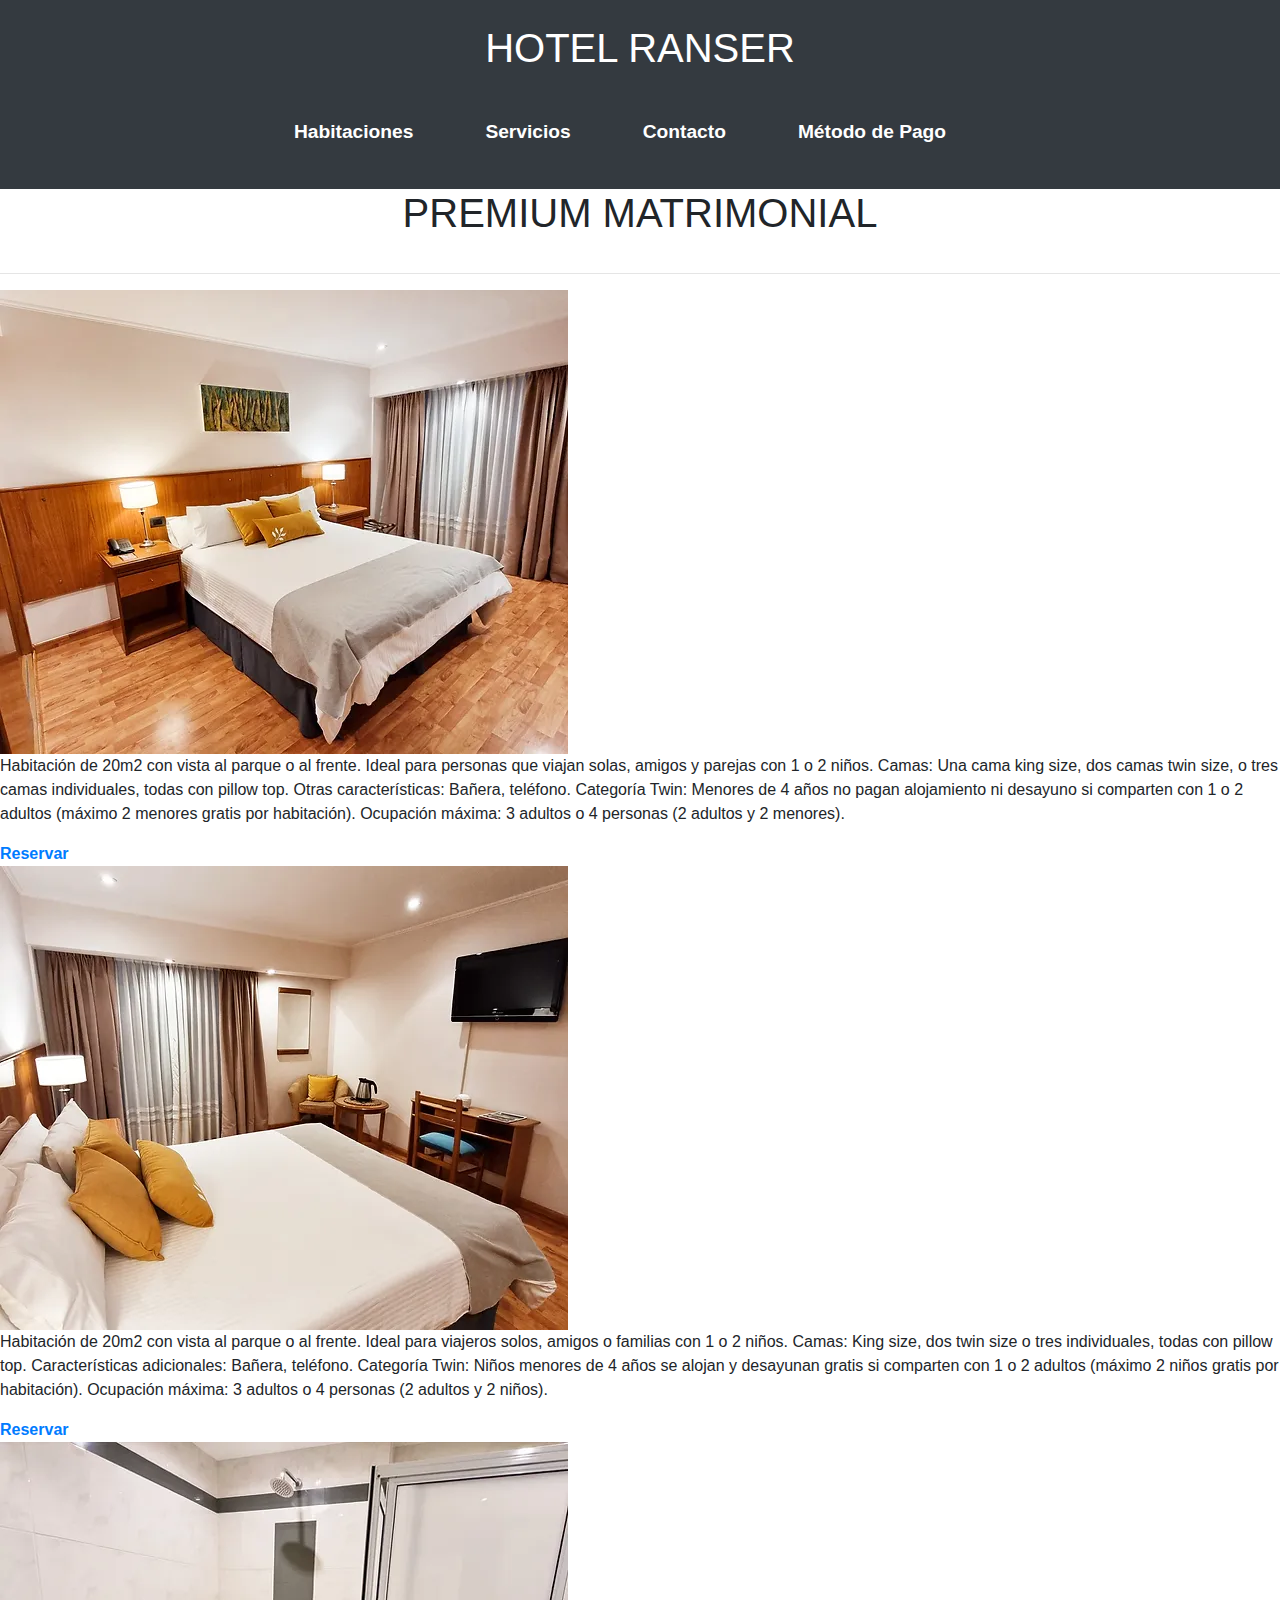
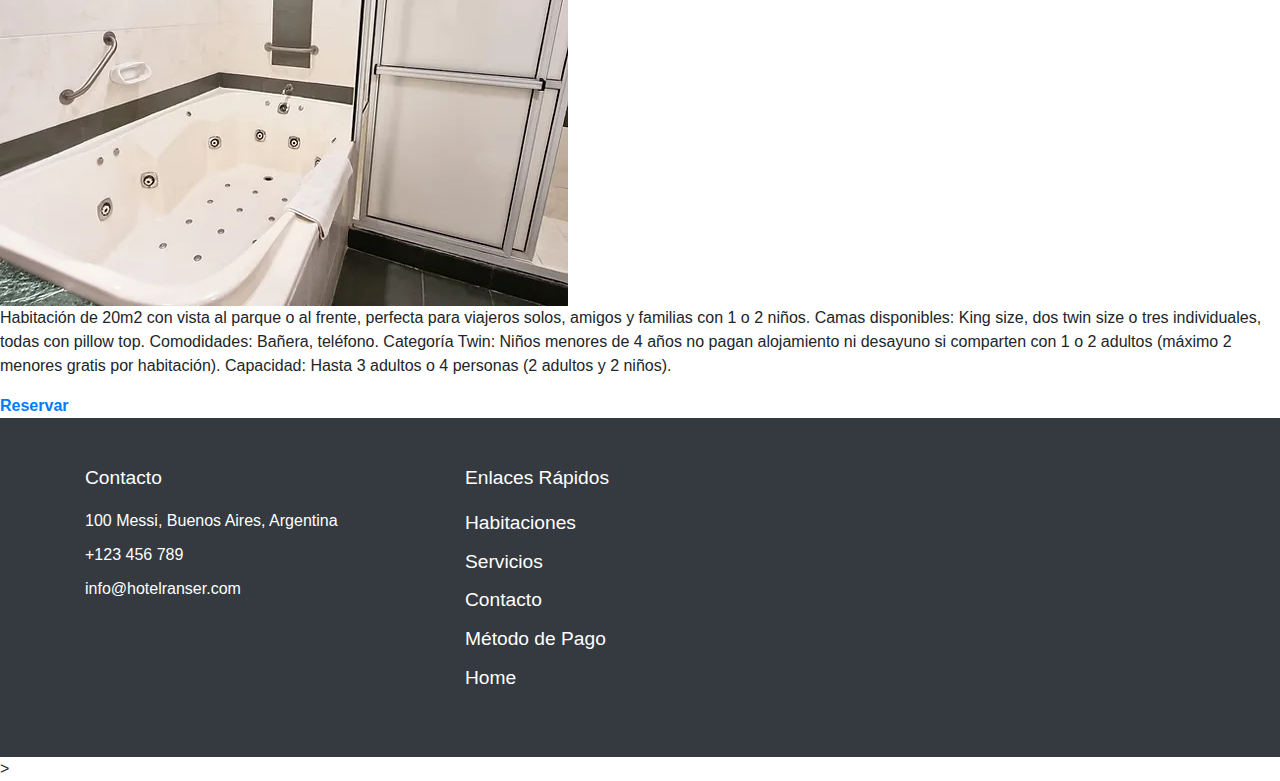
==== html/premium.html @ 4cc4c4c9 "Se agrega el Poroyecto" ====
<!DOCTYPE html>
<html lang="es">
<head>
    <meta charset="UTF-8">
    <meta name="viewport" content="width=device-width, initial-scale=1.0">
    <title>HOTEL RANSER - Premium </title>
    <link rel="stylesheet" href="/css/style.css">
    <link rel="stylesheet" href="https://stackpath.bootstrapcdn.com/bootstrap/4.5.2/css/bootstrap.min.css">
</head>
<body>
    <header class="bg-dark text-white text-center p-4">
        <h1>HOTEL RANSER</h1>
        <nav>
            <ul class="nav justify-content-center">
                <li class="nav-item"><a href="habitaciones.html" class="nav-link text-white">Habitaciones</a></li>
                <li class="nav-item"><a href="servicios.html" class="nav-link text-white">Servicios</a></li>
                <li class="nav-item"><a href="contacto.html" class="nav-link text-white">Contacto</a></li>
                <li class="nav-item"><a href="pago.html" class="nav-link text-white">Método de Pago</a></li>
            </ul>
        </nav>
    </header>

<h1>PREMIUM MATRIMONIAL</h1>

<hr>

<fieldset>
    <div><img src="..//imghabitaciones/premiummatrimonial1.webp" alt=""></div>
    <p>Habitación de 20m2 con vista al parque o al frente. Ideal para personas que viajan solas, amigos y parejas
        con 1 o 2 niños.

        Camas: Una cama king size, dos camas twin size, o tres camas individuales, todas con pillow top.

        Otras características: Bañera, teléfono.

        Categoría Twin: Menores de 4 años no pagan alojamiento ni desayuno si comparten con 1 o 2 adultos (máximo 2
        menores gratis por habitación).

        Ocupación máxima: 3 adultos o 4 personas (2 adultos y 2 menores).</p>
    <nav>
        <a href="./pago.html" target="_blank">Reservar</a>
    </nav>
</fieldset>

<fieldset>
    <div><img src="../imghabitaciones/premiummatrimonial2.webp" alt=""></div>

    <p>Habitación de 20m2 con vista al parque o al frente. Ideal para viajeros solos, amigos o familias con 1 o 2
        niños.

        Camas: King size, dos twin size o tres individuales, todas con pillow top.

        Características adicionales: Bañera, teléfono.

        Categoría Twin: Niños menores de 4 años se alojan y desayunan gratis si comparten con 1 o 2 adultos (máximo
        2 niños gratis por habitación).

        Ocupación máxima: 3 adultos o 4 personas (2 adultos y 2 niños).</p>
    <nav>
        <a href="./pago.html" target="_blank">Reservar</a>
    </nav>
</fieldset>

<fieldset>
    <div><img src="../imghabitaciones/premiummatrimonial4.webp" alt="PREMIUM MATRIMONIAL"></div>
    <p>Habitación de 20m2 con vista al parque o al frente, perfecta para viajeros solos, amigos y familias con 1 o 2
        niños.

        Camas disponibles: King size, dos twin size o tres individuales, todas con pillow top.

        Comodidades: Bañera, teléfono.

        Categoría Twin: Niños menores de 4 años no pagan alojamiento ni desayuno si comparten con 1 o 2 adultos
        (máximo 2 menores gratis por habitación).

        Capacidad: Hasta 3 adultos o 4 personas (2 adultos y 2 niños).</p>
    <nav>
        <a href="./pago.html" target="_blank">Reservar</a>
    </nav>
</fieldset>



<footer class="bg-dark text-white py-5">
    <div class="container">
        <div class="row">
            <!-- Sección de Contacto -->
            <div class="col-md-4">
                <h5>Contacto</h5>
                <p><i class="fas fa-map-marker-alt"></i> 100 Messi, Buenos Aires, Argentina</p>
                <p><i class="fas fa-phone"></i> +123 456 789</p>
                <p><i class="fas fa-envelope"></i> info@hotelranser.com</p>
            </div>
            <!-- Sección de Enlaces Rápidos -->
            <div class="col-md-4">
                <h5>Enlaces Rápidos</h5>
                <ul class="list-unstyled">

                    <li><a href="habitaciones.html" class="text-white">Habitaciones</a></li>
                    <li><a href="servicios.html" class="text-white">Servicios</a></li>
                    <li><a href="contacto.html" class="text-white">Contacto</a></li>
                    <li><a href="pago.html" class="text-white">Método de Pago</a></li>
                    <li><a href="index.html"class="text-white">Home</a></li>
                </ul>
            </div>


        </div>
</footer>

</body>>
</html>
---- css/style.css ----
/* Estilos generales */
body {
  font-family: Arial, sans-serif;
  line-height: 1.6;
  margin: 0;
  padding: 0;
}

header {
  background-color: #343a40;
  color: #fff;
  padding: 20px 0;
}

nav .nav-link {
  color: #fff;
}

nav .nav-link:hover {
  color: #ccc;
}

.container {
  max-width: 960px;
  margin: auto;
}

h1, h2 {
  margin: 0;
  padding-bottom: 20px;
  text-align: center;
}


/* Footer */

footer {
  background-color: #343a40;
  color: #fff;
  padding: 40px 0;
}

footer h5 {
  font-size: 1.2em;
  margin-bottom: 20px;
}

footer p {
  margin-bottom: 10px;
}

footer a {
  color: #fff;
  text-decoration: none;
}

footer a:hover {
  color: #ccc;
}

footer .fab {
  font-size: 1.5em;
}

footer .me-3 {
  margin-right: 1rem !important;
}

.list-unstyled {
  padding-left: 0;
  list-style: none;
}

.list-unstyled li {
  margin-bottom: 10px;
}

.text-center {
  text-align: center !important;
}

.mt-4 {
  margin-top: 1.5rem !important;
}

.py-5 {
  padding-top: 3rem !important;
  padding-bottom: 3rem !important;
}


/* index */
main img {
  width: 100%;
  height: auto;
  margin: 20px 0;
}

.headhht{
  background-color: #ca9c9c;

}

.logo {
  display: flex;
  padding: 1rem;
  background-color: #cabf9c;
}

.logo-telefono {
  height: 23px;
  margin-right: 70px;
  
}

.logo img {
  height: 120px;
  margin-left: 20px;
  
}

nav a {
  font-weight: 900;
  padding-right: 10px;
  align-items: center;
  margin-right: 40px;

}

nav a:hover {
  color: #d8a90f;
  
}

.slider-frame {
  width: 854px;
  height: auto;
  margin: 50px auto 0;
  overflow: hidden;
  margin-bottom: 20px;
}

.slider-frame ul {
  display: flex;
  padding: 0;
  width: 400%;

  animation: slide 20s infinite alternate ease-in-out;
}

.slider-frame li {
  width: 100%;
  list-style: none;
}

.slider-frame img {
  width: 100%;
}

@keyframes slide {
  0% {
      margin-left: 0;
  }

  20% {
      margin-left: 0;
  }

  25% {
      margin-left: -100%;
  }

  45% {
      margin-left: -100%;
  }

  50% {
      margin-left: -200%;
  }

  70% {
      margin-left: -200%;
  }

  75% {
      margin-left: -300%;
  }

  100% {
      margin-left: -300%;
  }
}

.subtitulo {
  text-align: center;
  margin-bottom: 15px;
}

.info {
  text-align: center;
  margin-bottom: 50px;
}

.subtitulo2{
  margin-bottom: 50px;
}

/*Nuestros Servicios*/

#contienen1 {
  display: flex;
  text-align: center;
   justify-content: center;
   list-style: none;
}

.uno {
  
  width: 150px;
  padding: 20px;
  list-style: none;
}

.dos {
  
  width: 150px;
  padding: 20px;
  list-style: none;
}

.tres {
  
  width: 150px;
  padding: 20px;
  list-style: none;
}

#contienen2 {
  display: flex;
  text-align: center;
   justify-content: center;
   margin-bottom: 100px;
   list-style: none;
}

.cuatro {
  
  width: 150px;
  padding: 20px;
  list-style: none;
}

.cinco {
  
  width: 150px;
  padding: 20px;
  list-style: none;
}

.seis {
  width: 150px;
  padding: 20px;
  list-style: none;
}


/* Servicios */
.service-section {
  margin-bottom: 40px;
}

.service-section h3 {
  font-size: 1.8em;
  margin-bottom: 15px;
  color: #007bff;
}

.service-section p {
  font-size: 1.2em;
  line-height: 1.5;
  text-align: justify;
  margin-bottom: 20px;
}

.service-section img {
  width: 100%;
  height: auto;
  margin-top: 20px;
  border-radius: 8px;
  box-shadow: 0px 0px 10px rgba(0, 0, 0, 0.1);
}


/* Habitaciones */
.card {
  width: 1000px;
  margin-bottom: 20px;
  box-shadow: 0px 0px 0px rgba(0, 0, 0, 0.1);
}

.card img {
  width: 100%;
  height: auto;
}

.card-title {
  font-size: 1.5em;
  margin-bottom: 10px;
}

.card-text {
  font-size: 1em;
}


.slider-habitaciones {
  width: 568px;
  height: auto;
  margin: 50px auto 0;
  overflow: hidden;
}

.slider-habitaciones ul {
  display: flex;
  padding: 0;
  width: 400%;

  animation: slide 20s infinite alternate ease-in-out;
}

.slider-habitaciones li {
  width: 100%;
  list-style: none;
}

.slider-habitaciones img {
  width: 100%;
}

@keyframes slide {
  0% {
      margin-left: 0;
  }

  20% {
      margin-left: 0;
  }

  25% {
      margin-left: -100%;
  }

  45% {
      margin-left: -100%;
  }

  50% {
      margin-left: -200%;
  }

  70% {
      margin-left: -200%;
  }

  75% {
      margin-left: -300%;
  }

  100% {
      margin-left: -300%;
  }
}




/* Servicios */
ul {
  list-style-type: none;
  padding: 0;
}

ul li {
  margin: 10px 0;
  font-size: 1.2em;
}

main img {
  width: 100%;
  height: auto;
  margin-top: 20px;
}

/* Contacto */
form {
  max-width: 600px;
  margin: 20px auto;
}

.form-group {
  margin-bottom: 15px;
}

label {
  font-weight: bold;
}

input, textarea {
  width: 100%;
  padding: 10px;
  margin-top: 5px;
  border: 1px solid #ccc;
  border-radius: 4px;
}

button {
  display: block;
  width: 100%;
  padding: 10px;
  background-color: #007bff;
  border: none;
  color: #fff;
  font-size: 1.2em;
  border-radius: 4px;
  cursor: pointer;
}

button:hover {
  background-color: #0056b3;
}


/* Pago */
body {
  font-family: Arial, sans-serif;
  margin: 20px;
}

h1 {
  text-align: center;
}

form {
  max-width: 600px;
  margin: 0 auto;
}

fieldset {
  margin-bottom: 20px;
  padding: 10px;
}

label {
  display: block;
  margin-bottom: 5px;
}

input,
select {
  width: 100%;
  padding: 8px;
  margin-bottom: 10px;
}
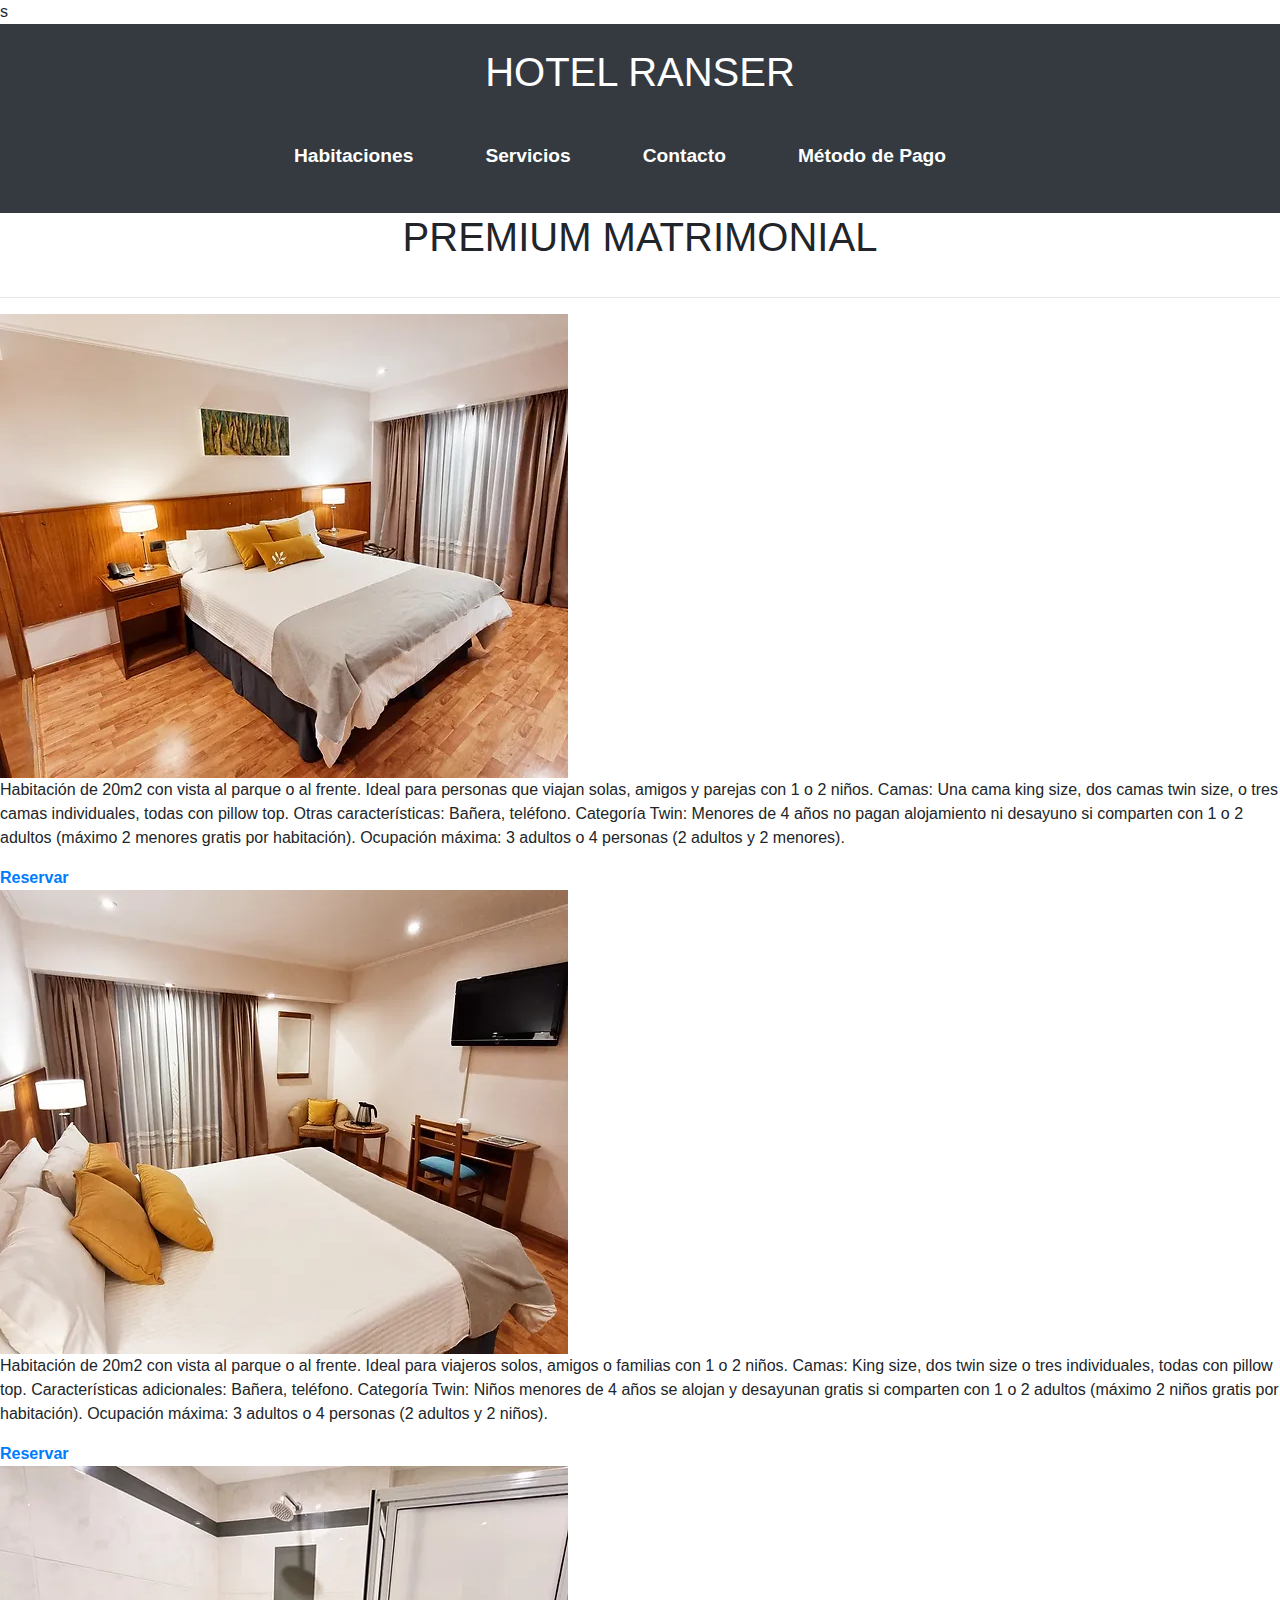
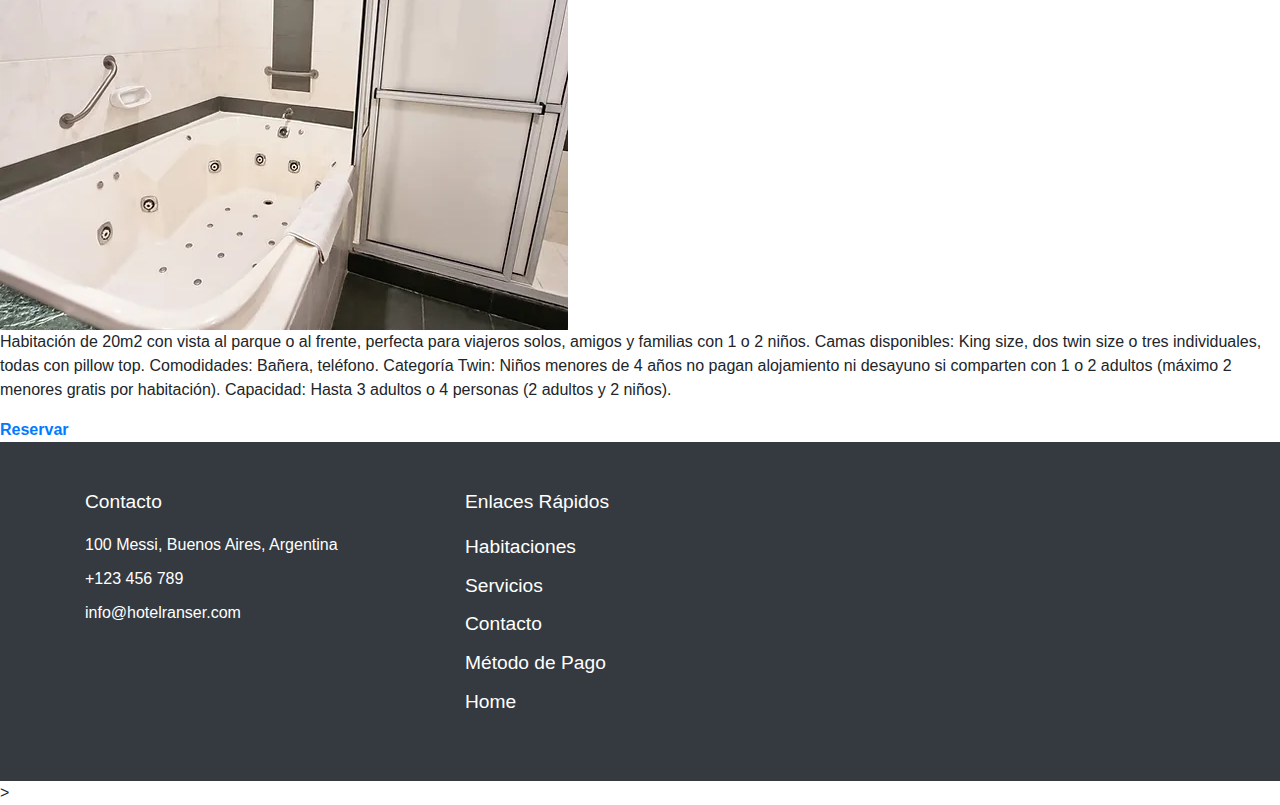
==== commit ca7fd301: "Primer Commit" ====
--- a/html/premium.html
+++ b/html/premium.html
@@ -7,7 +7,7 @@
     <link rel="stylesheet" href="/css/style.css">
     <link rel="stylesheet" href="https://stackpath.bootstrapcdn.com/bootstrap/4.5.2/css/bootstrap.min.css">
 </head>
-<body>
+<body>s
     <header class="bg-dark text-white text-center p-4">
         <h1>HOTEL RANSER</h1>
         <nav>
